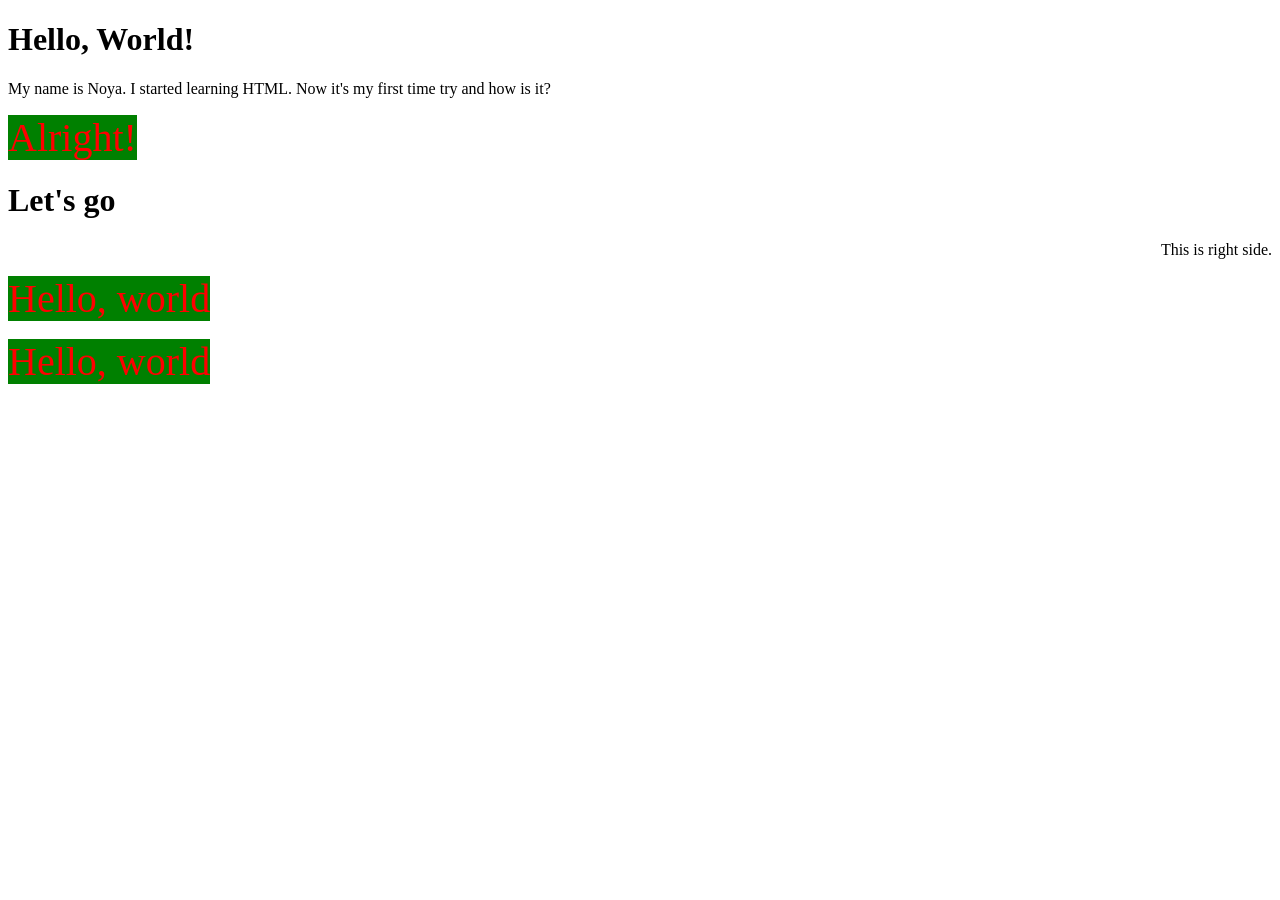
==== HTML/index.html @ 2d3cb593 "html intro, head, body lesson" ====
<!DOCTYPE html>
<html>
    <head>
        <!-- This is title element -->
        <title>Html Introduction</title>
        <link rel="stylesheet" href="style.css">
    </head>
    <body>
        <!-- This is h1 element -->
        <h1 class="head">Hello, World!</h1>

        <!-- This is p element -->
        <p>My name is Noya. I started learning HTML. Now it's my first time try and how is it?</p>

        <!-- This is another p tag. -->
        <p></p>
        <div>
            <p>
                <span> Alright! </span>
            </p>
        </div>
        <h1>Let's go</h1>

        <!-- Attribute -->
         <p Align="right" id="p1" class="p-tag"> This is right side. </p>

        <!-- Ugly code -->
         <div><p><div><span> Hello, world</span></div></p></div>

         <!-- Pretty code -->
          <div>
            <p>
                <div>
                    <span> Hello, world</span>
                </div>
            </p>
          </div>
    </body>


</html>
---- HTML/style.css ----
.text{
    background-color: purple;
}

span{
    color: red;
    background-color: green;
    font-size: 40px;
}
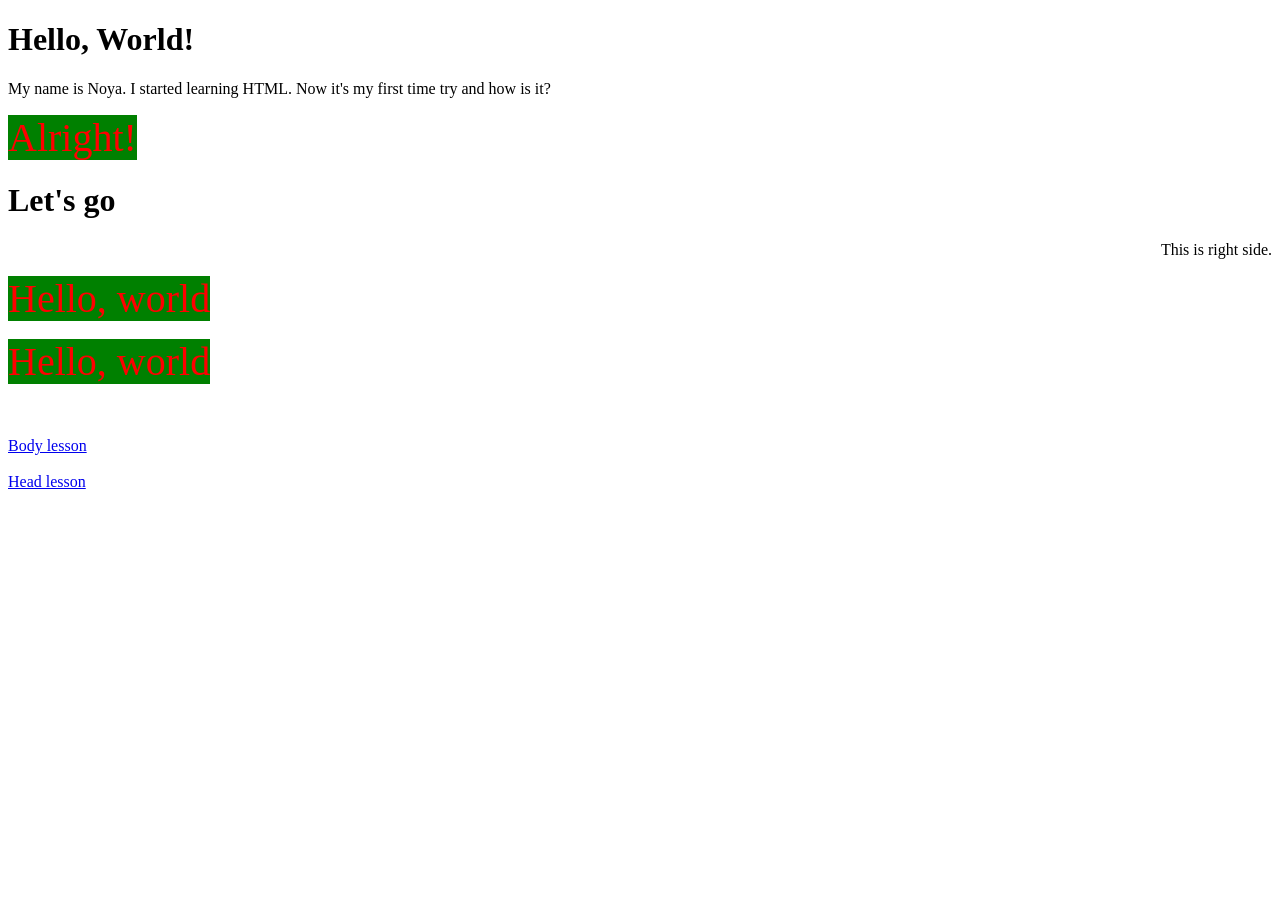
==== commit ccbaed80: "updated head and index" ====
--- a/HTML/index.html
+++ b/HTML/index.html
@@ -35,6 +35,12 @@
                 </div>
             </p>
           </div>
+          <br><br>
+
+        <a href="body.html"> Body lesson </a>
+        <br> <br>
+        <a href="head.html">Head lesson</a>
+
     </body>
 
 
